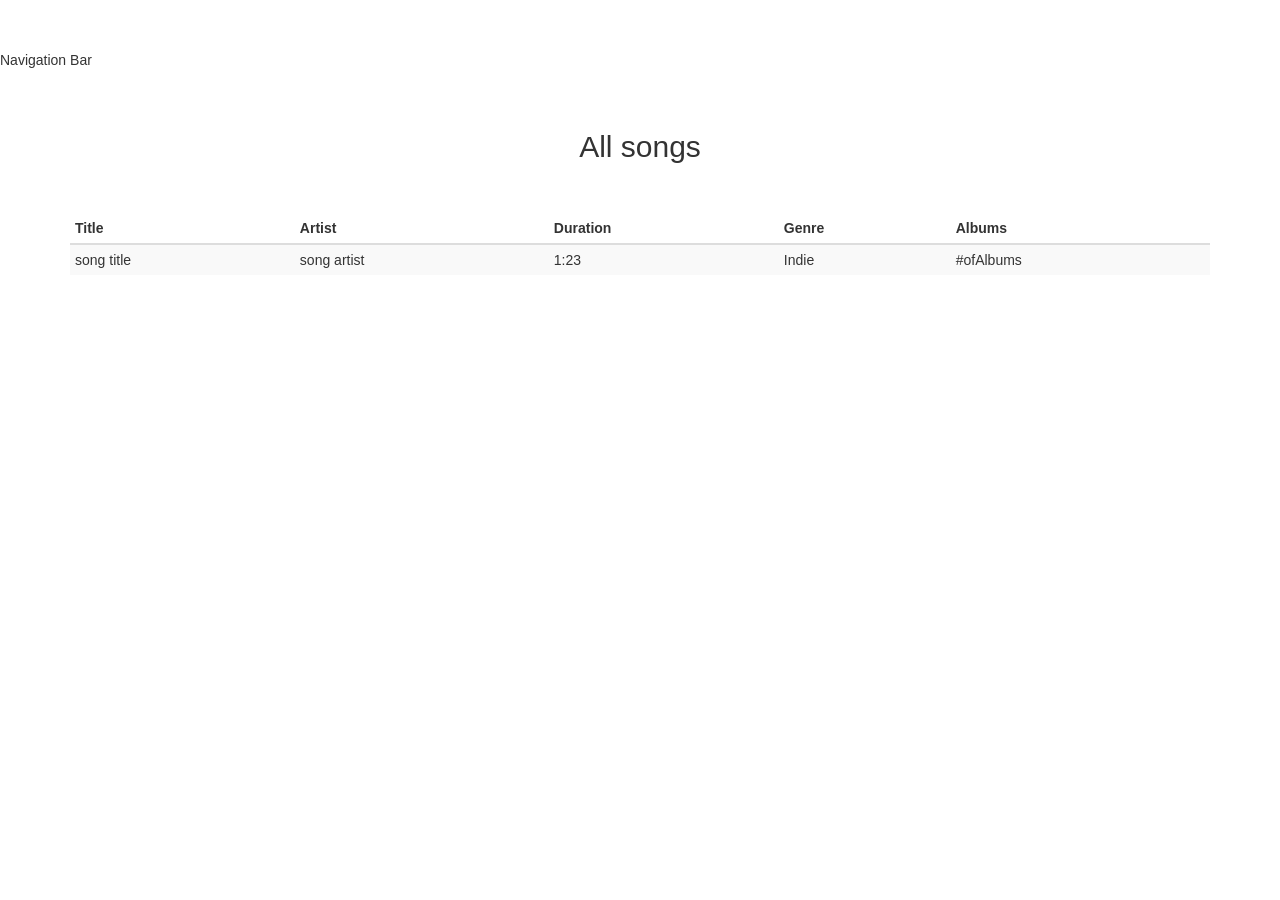
==== worklog-web/target/classes/templates/allSongs.html @ 6b7adff6 "lol" ====
<!DOCTYPE html>
<html xmlns:th="http://www.thymeleaf.org">

<head th:replace="layout :: head">
    <meta charset="UTF-8">
    <title>App Title</title>
    <link rel="stylesheet" href="../static/css/bootstrap.min.css" />
    <link rel="stylesheet" href="../static/css/main.css" />
</head>

<body role="document">
<div th:replace="layout :: navBar">Navigation Bar</div>

<div class="container">
    <div class="page-title">
        <h2>All songs</h2>
    </div>


    <table class="table table-striped table-condensed">
        <thead>
        <tr>
            <th>Title</th>
            <th>Artist</th>
            <th>Duration</th>
            <th>Genre</th>
            <th>Albums</th>
        </tr>
        </thead>
        <tbody>
        <tr th:each="song : ${songs}">
            <td th:text="${song.title}">song title</td>
            <td th:text="${song.interpret}">song artist</td>
            <td th:text="${song.duration % 60}">1:23</td>
            <td th:text="${song.genre.name}">Indie</td>
            <td th:text="${song.albums.size()}">#ofAlbums</td>
        </tr>
        </tbody>
    </table>

    <br />

</div>
</body>
</html>
---- worklog-web/target/classes/static/css/main.css ----
body {
	padding-top: 50px;
}

.page-title {
	padding: 40px 15px;
	text-align: center;
}
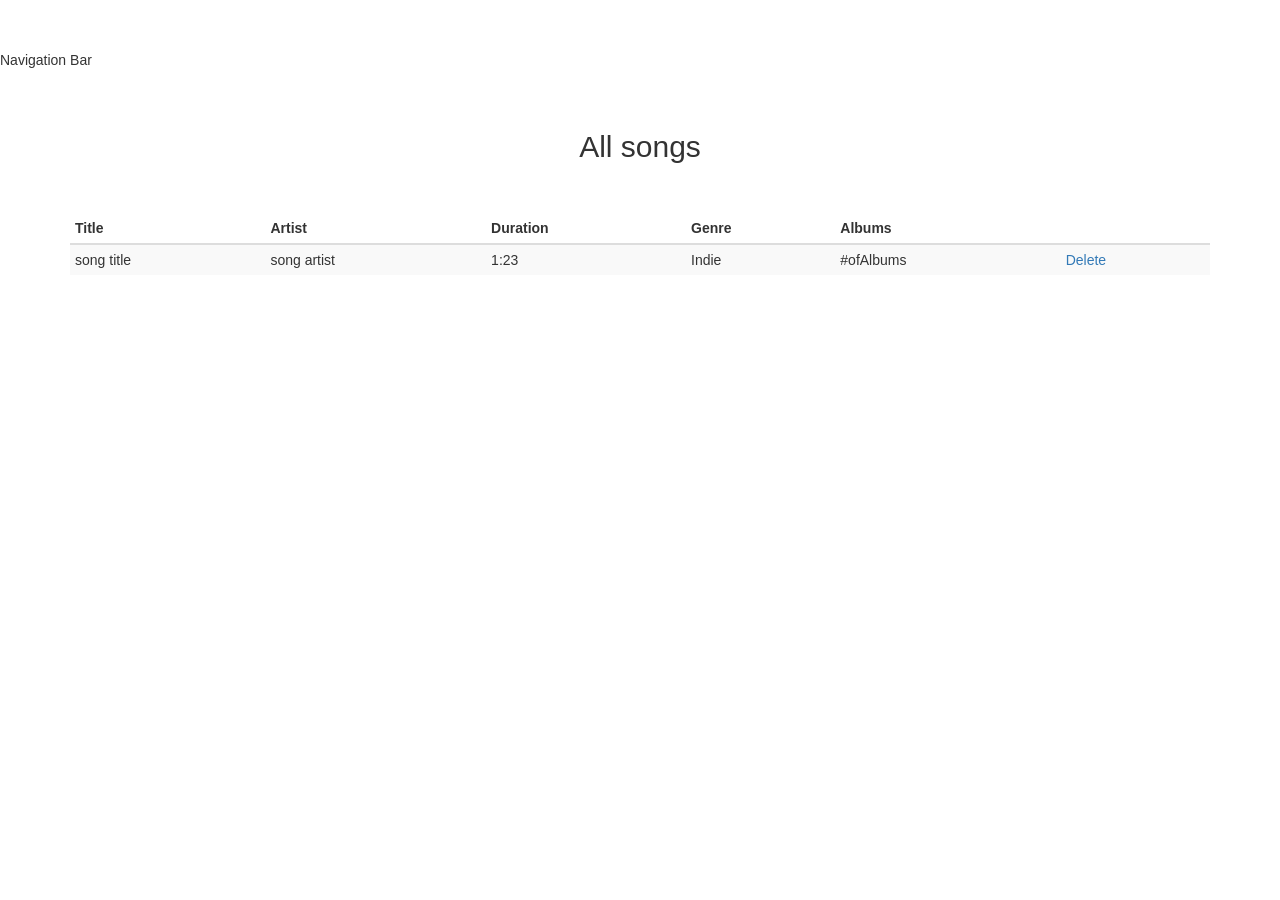
==== commit 0ff93d05: "working kinda" ====
--- a/worklog-web/target/classes/templates/allSongs.html
+++ b/worklog-web/target/classes/templates/allSongs.html
@@ -25,15 +25,24 @@
             <th>Duration</th>
             <th>Genre</th>
             <th>Albums</th>
+            <th></th>
         </tr>
         </thead>
         <tbody>
         <tr th:each="song : ${songs}">
             <td th:text="${song.title}">song title</td>
             <td th:text="${song.interpret}">song artist</td>
-            <td th:text="${song.duration % 60}">1:23</td>
+            <td th:text="${song.duration}">1:23</td>
             <td th:text="${song.genre.name}">Indie</td>
             <td th:text="${song.albums.size()}">#ofAlbums</td>
+            <td><a th:href="@{|/songs/${song.id}/delete|}">Delete</a></td>
+            <!--<td>-->
+                <!--<form th:object="${song}" method="post" >-->
+                    <!--&lt;!&ndash;<input type="hidden" th:field="*{id}" />&ndash;&gt;-->
+                    <!--<input type="submit" th:value="${song.title}" class="btn btn-success" />-->
+                    <!--<button>Delete</button>-->
+                <!--</form>-->
+            <!--</td>-->
         </tr>
         </tbody>
     </table>
